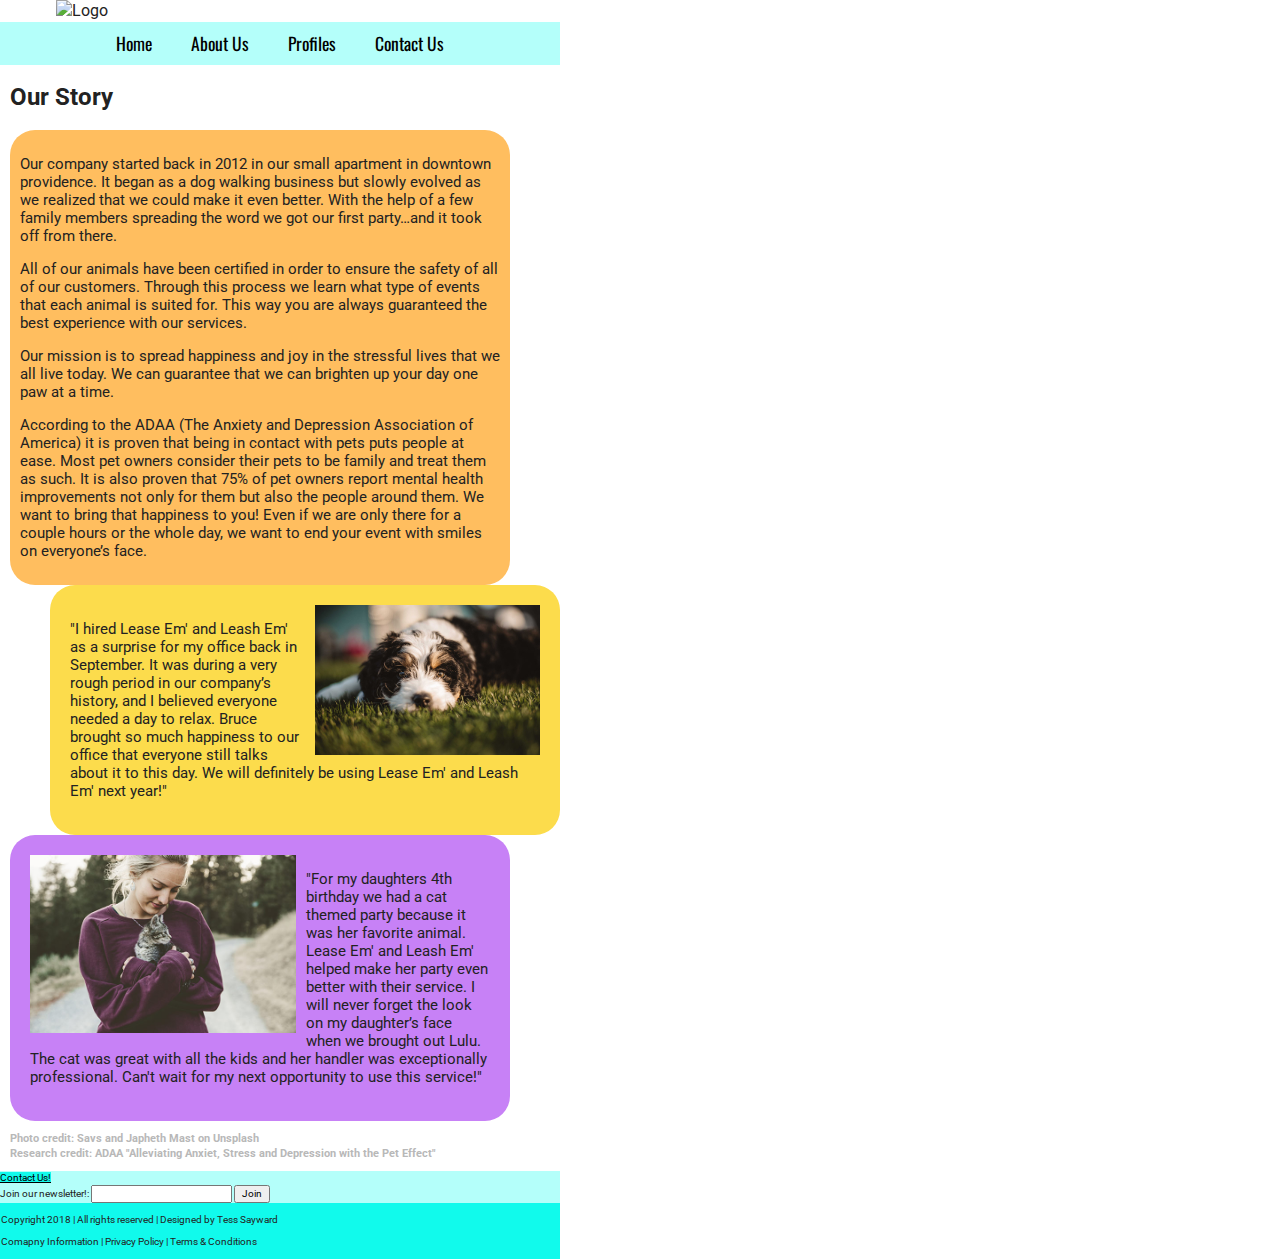
==== about.html @ ef477686 "Lease em' and Leash em'" ====
<!doctype html>
<html class="no-js" lang="">

<head>
  <meta charset="utf-8">
  <meta http-equiv="x-ua-compatible" content="ie=edge">
  <title>Lease em' and Leash em'</title>
  <meta name="description" content="">
  <meta name="viewport" content="width=device-width, initial-scale=1, shrink-to-fit=no">

  <link rel="manifest" href="site.webmanifest">
  <link rel="apple-touch-icon" href="icon.png">
  <!-- Place favicon.ico in the root directory -->
  <link rel="stylesheet" href="https://use.fontawesome.com/releases/v5.4.1/css/all.css" integrity="sha384-5sAR7xN1Nv6T6+dT2mhtzEpVJvfS3NScPQTrOxhwjIuvcA67KV2R5Jz6kr4abQsz" crossorigin="anonymous">
   <link href="https://fonts.googleapis.com/css?family=Oswald:300,400,600|Roboto:300,400" rel="stylesheet">
  
  <link rel="stylesheet" href="css/normalize.css">
  <link rel="stylesheet" href="css/nav.css">
 
  <link rel="stylesheet" href="css/main.css">
</head>

<body>
  <!--[if lte IE 9]>
    <p class="browserupgrade">You are using an <strong>outdated</strong> browser. Please <a href="https://browsehappy.com/">upgrade your browser</a> to improve your experience and security.</p>
  <![endif]-->

  <!-- Add your site or application content here -->
 

<section class="logo">
  <img src="img/logo.png" alt="Logo">
</section>
<nav>
  <ul>
    <li><a href="index.html">Home</a></li>
    <li><a href="about.html">About Us</a></li>
    <li><a href="profiles.html">Profiles</a></li>
    <li><a href="contact.html">Contact Us</a></li>
   
  </ul>
</nav>

<h1>Our Story</h1>

 <section class="intro">
<p>
  Our company started back in 2012 in our small apartment in downtown providence. It began as a dog walking business but slowly evolved as we realized that we could make it even better. With the help of a few family members spreading the word we got our first party…and it took off from there. 
</p>
<p>
  All of our animals have been certified in order to ensure the safety of all of our customers. Through this process we learn what type of events that each animal is suited for. This way you are always guaranteed the best experience with our services.
</p>
<p>
  Our mission is to  spread happiness and joy in the stressful lives that we all live today. We can guarantee that we can brighten up your day one paw at a time.
</p>
<p>
  According to the ADAA (The Anxiety and Depression Association of America) it is proven that being in contact with pets puts people at ease. Most pet owners consider their pets to be family and treat them as such. It is also proven that 75% of pet owners report mental health improvements not only for them but also the people around them. We want to bring that happiness to you! Even if we are only there for a couple hours or the whole day, we want to end your event with smiles on everyone’s face.
</p>


 </section>

<section class="review">
   <img src="img/tinybruce.jpg" alt="person hugging dog">
   <p>"I hired Lease Em' and Leash Em' as a surprise for my office back in September. It was during a very rough period in our company’s history, and I believed everyone needed a day to relax. Bruce brought so much happiness to our office that everyone still talks about it to this day. We will definitely be using Lease Em' and Leash Em' next year!"</p>
 </section>

 <section class="reviewtwo">
   <img src="img/Cathug.jpg" alt="person holding cat">
   <p>"For my daughters 4th birthday we had a cat themed party because it was her favorite animal. Lease Em' and Leash Em' helped make her party even better with their service. I will never forget the look on my daughter’s face when we brought out Lulu. The cat was great with all the kids and her handler was exceptionally professional. Can't wait for my next opportunity to use this service!"</p>
 </section>


<h2>Photo credit: Savs and Japheth Mast on Unsplash<br>
Research credit: ADAA "Alleviating Anxiet, Stress and Depression with the Pet Effect"</h2>

<footer>
  <a class="contact" href="contact.html"> Contact Us! </a>

    <form>
  Join our newsletter!:
  <input type="text" name="email">
  <input type="submit" value="Join">
  </form>

  <section class="footerfoot">
    <p>Copyright 2018 | All rights reserved | Designed by Tess Sayward</p>
  <p>Comapny Information | Privacy Policy | Terms & Conditions</p>
    <section class="social">
    <i class="fab fa-twitter-square"></i>
    <i class="fab fa-facebook-square"></i>
    <i class="fab fa-instagram"></i>
    <i class="fab fa-google-plus-square"></i>
    </section>
  </section>
</footer>





  <script src="js/vendor/modernizr-3.6.0.min.js"></script>
  <script src="https://code.jquery.com/jquery-3.3.1.min.js" integrity="sha256-FgpCb/KJQlLNfOu91ta32o/NMZxltwRo8QtmkMRdAu8=" crossorigin="anonymous"></script>
  <script>window.jQuery || document.write('<script src="js/vendor/jquery-3.3.1.min.js"><\/script>')</script>
  <script src="js/plugins.js"></script>
  <script src="js/main.js"></script>

  <!-- Google Analytics: change UA-XXXXX-Y to be your site's ID. -->
  <script>
    window.ga = function () { ga.q.push(arguments) }; ga.q = []; ga.l = +new Date;
    ga('create', 'UA-XXXXX-Y', 'auto'); ga('send', 'pageview')
  </script>
  <script src="https://www.google-analytics.com/analytics.js" async defer></script>
</body>

</html>
---- css/nav.css ----
body {
	margin: 0;
}

nav {
	margin: 0;
 	background-color: #333;
 	background-color: rgba(0,0,0,.72);
 	font-family: 'Oswald', sans-serif;
}

nav ul {
	margin: 0;
	padding: 0;
	text-align: center;
}
nav li {
	list-style: none;
	margin: 0;
	padding: 0;	
	display: inline-block;
}

nav li a {
	color: black;
	text-decoration: none;
	display: block;
	padding: .5em 1em;
	transition: all .5s;
}

nav li a:hover {
	color: #11FAEC;
	text-decoration: none;
	background-color: #11FAEC;
	color: #333;
}

/********************************************/
/* MEDIA QUERIES */
/********************************************/

@media only screen and (min-width: 30em) {

}
---- css/main.css ----
/*! HTML5 Boilerplate v6.1.0 | MIT License | https://html5boilerplate.com/ */

/*
 * What follows is the result of much research on cross-browser styling.
 * Credit left inline and big thanks to Nicolas Gallagher, Jonathan Neal,
 * Kroc Camen, and the H5BP dev community and team.
 */

/* ==========================================================================
   Base styles: opinionated defaults
   ========================================================================== */

html {
    color: #222;
    font-size: 1em;
    line-height: 1.4;
}

/*
 * Remove text-shadow in selection highlight:
 * https://twitter.com/miketaylr/status/12228805301
 *
 * Vendor-prefixed and regular ::selection selectors cannot be combined:
 * https://stackoverflow.com/a/16982510/7133471
 *
 * Customize the background color to match your design.
 */

::-moz-selection {
    background: #b3d4fc;
    text-shadow: none;
}

::selection {
    background: #b3d4fc;
    text-shadow: none;
}

/*
 * A better looking default horizontal rule
 */

hr {
    display: block;
    height: 1px;
    border: 0;
    border-top: 1px solid #ccc;
    margin: 1em 0;
    padding: 0;
}

/*
 * Remove the gap between audio, canvas, iframes,
 * images, videos and the bottom of their containers:
 * https://github.com/h5bp/html5-boilerplate/issues/440
 */

audio,
canvas,
iframe,
img,
svg,
video {
    vertical-align: middle;
}

/*
 * Remove default fieldset styles.
 */

fieldset {
    border: 0;
    margin: 0;
    padding: 0;
}

/*
 * Allow only vertical resizing of textareas.
 */

textarea {
    resize: vertical;
}

/* ==========================================================================
   Browser Upgrade Prompt
   ========================================================================== */

.browserupgrade {
    margin: 0.2em 0;
    background: #ccc;
    color: #000;
    padding: 0.2em 0;
}

/* ==========================================================================
   Author's custom styles
   ========================================================================== */
/*   /-------------********Main Stuff*******---------/
*/

    html {
      box-sizing: border-box;
    }
    *, *:before, *:after {
      box-sizing: inherit;
    }

body{
      font-family: 'Roboto', sans-serif;
}
h1 , h2 , h3 , h4 ,h5,{
    font-family: 'Oswald', sans-serif;
   font-weight: 300;
}   
nav{
    background-color: #B4FFFA;
    color: black;
    font-size: 1.1rem;
    
}
h1{
    font-size: 1.5rem;
    margin-left: 10px;
}
h2{
    margin-left: 10px;
}
p{
 line-height: 120%;
}
footer{
    background-color: #B4FFFA;
    font-size: 10px;
}

h2{
     font-size: .7rem;
     color: #B8B8B8;
}
footer a{
    color: black;
    background-color: #11FAEC;
}
h4{
    margin-left: 10px;
}
.footerfoot{
    background-color: #11FAEC;
    padding: 1px;
    line-height: 5px;
}

.logo img{
    width: 80%;
    display: block;
    margin-left: auto;
    margin-right: auto;
}
/********INDEX PAGE*******/

.frontpage p {
    margin: 10px;
}
.frontpage h1{
    color: #FFBE5F;
}
.slider {
        width: 100%;
        margin: 0 auto;
    }

    .slick-slide {
      /*margin: 0px 20px;*/
    }

    .slick-slide img {
      width: 100%;
    }

    .slick-prev:before,
    .slick-next:before {
      color: white;
    }


    .slick-slide {
      transition: all ease-in-out .3s;
      opacity: .2;
    }
    
    .slick-active {
      opacity: .5;
    }
    .social{
        font-size: 1.5rem;
    }

}

/* /-------------********About Page*******---------/
*/
.intro p {
    text-indent: 5%;
    padding: 5px;
}

.intro{
    background: #FFBE5F;
    border-radius: 25px;
    padding: 10px;
    font-size: 15px;
    margin-right: 50px;
    margin-left: 10px;
}
.review{
    background-color: #FCDC4C;
    border-radius: 25px;
    padding: 20px;
    margin-left: 50px;
    font-size: 15px;`
    margin-right: 10px;
}

.review img{
    width: 50%;
    float:right;
    padding-left: 10px;

}
.reviewtwo img{
    width: 60%;
    float:  left;
    padding-right: 10px;
}

.reviewtwo{
    background-color: #C781F6;
    border-radius: 25px;
    padding: 20px;
    margin-right: 50px;
    font-size: 15px;
    margin-left: 10px;
}




/********************PROFILE PAGE***************
*/
h5{
    font-size: 2rem;
    padding: 1px;
    margin: 0px;
}
.certification{
    margin-left: 10px;
}
.catone , .cattwo , .dogone , .dogtwo{
    padding-left: 10px;
    padding: 10px;
    border-radius: 10%;
    margin-left: 5px;
    margin-right: 5px;

}

.catone img , .cattwo img , .dogone img , .dogtwo img{
    width: 35%;
    float: right;
    padding-right: 2px;
    padding-top: 2px;
    margin-top: 30px;
    margin-left: 10px;
}

.catone{
    background-color: #FFBE5F;
}


.cattwo{
    background-color: #C781F6;
}
 .dogone{
    background-color: #FCDC4C;
 }
 .dogtwo{
    background-color: #B4FFFA;
 }


/*
****************CONTACT US PAGE***************/

.first{
    float: left;
    width: 50%;
}
.last{
    float: left;
    width: 50%;
}
.address{
    float: left;
    width:50%;
    
}
.number{
    float: left;
    width:50%;
}
.mail{
    float: left;
    width:50%;
}
.city{
    float:left;
    width: 50%;

}
.gender{
    float: left;
    width:50%;
    margin-bottom: 10px;
}
.age{
    float:left;
    width:50%;
}

.volunteer{
    background:  #C781F6; 
    padding: 20px;
    border-radius: 10%;
    overflow: auto;
}
.doginfo{
    background:  #FFBE5F; 
    padding-left: 10px;
    padding: 20px;
    border-radius: 10%;
    margin-top: 30px;
}

.doginfo p {
    font-size: 1rem;
}
.doginfo h6 , .volunteer h6{
    font-size: 1rem;
    margin: 5px;
}


/* ==========================================================================
   Helper classes
   ========================================================================== */

/*
 * Hide visually and from screen readers
 */

.hidden {
    display: none !important;
}

/*
 * Hide only visually, but have it available for screen readers:
 * https://snook.ca/archives/html_and_css/hiding-content-for-accessibility
 *
 * 1. For long content, line feeds are not interpreted as spaces and small width
 *    causes content to wrap 1 word per line:
 *    https://medium.com/@jessebeach/beware-smushed-off-screen-accessible-text-5952a4c2cbfe
 */

.visuallyhidden {
    border: 0;
    clip: rect(0 0 0 0);
    height: 1px;
    margin: -1px;
    overflow: hidden;
    padding: 0;
    position: absolute;
    width: 1px;
    white-space: nowrap; /* 1 */
}

/*
 * Extends the .visuallyhidden class to allow the element
 * to be focusable when navigated to via the keyboard:
 * https://www.drupal.org/node/897638
 */

.visuallyhidden.focusable:active,
.visuallyhidden.focusable:focus {
    clip: auto;
    height: auto;
    margin: 0;
    overflow: visible;
    position: static;
    width: auto;
    white-space: inherit;
}

/*
 * Hide visually and from screen readers, but maintain layout
 */

.invisible {
    visibility: hidden;
}

/*
 * Clearfix: contain floats
 *
 * For modern browsers
 * 1. The space content is one way to avoid an Opera bug when the
 *    `contenteditable` attribute is included anywhere else in the document.
 *    Otherwise it causes space to appear at the top and bottom of elements
 *    that receive the `clearfix` class.
 * 2. The use of `table` rather than `block` is only necessary if using
 *    `:before` to contain the top-margins of child elements.
 */

.clearfix:before,
.clearfix:after {
    content: " "; /* 1 */
    display: table; /* 2 */
}

.clearfix:after {
    clear: both;
}

/* ==========================================================================
   EXAMPLE Media Queries for Responsive Design.
   These examples override the primary ('mobile first') styles.
   Modify as content requires.
   ========================================================================== */

@media only screen and (min-width: 35em) {
    /* Style adjustments for viewports that meet the condition */

 body{
    max-width: 35em;
 }




}

@media print,
       (-webkit-min-device-pixel-ratio: 1.25),
       (min-resolution: 1.25dppx),
       (min-resolution: 120dpi) {
    /* Style adjustments for high resolution devices */
}

/* ==========================================================================
   Print styles.
   Inlined to avoid the additional HTTP request:
   https://www.phpied.com/delay-loading-your-print-css/
   ========================================================================== */

@media print {
    *,
    *:before,
    *:after {
        background: transparent !important;
        color: #000 !important; /* Black prints faster */
        -webkit-box-shadow: none !important;
        box-shadow: none !important;
        text-shadow: none !important;
    }

    a,
    a:visited {
        text-decoration: underline;
    }

    a[href]:after {
        content: " (" attr(href) ")";
    }

    abbr[title]:after {
        content: " (" attr(title) ")";
    }

    /*
     * Don't show links that are fragment identifiers,
     * or use the `javascript:` pseudo protocol
     */

    a[href^="#"]:after,
    a[href^="javascript:"]:after {
        content: "";
    }

    pre {
        white-space: pre-wrap !important;
    }
    pre,
    blockquote {
        border: 1px solid #999;
        page-break-inside: avoid;
    }

    /*
     * Printing Tables:
     * http://css-discuss.incutio.com/wiki/Printing_Tables
     */

    thead {
        display: table-header-group;
    }

    tr,
    img {
        page-break-inside: avoid;
    }

    p,
    h2,
    h3 {
        orphans: 3;
        widows: 3;
    }

    h2,
    h3 {
        page-break-after: avoid;
    }
}
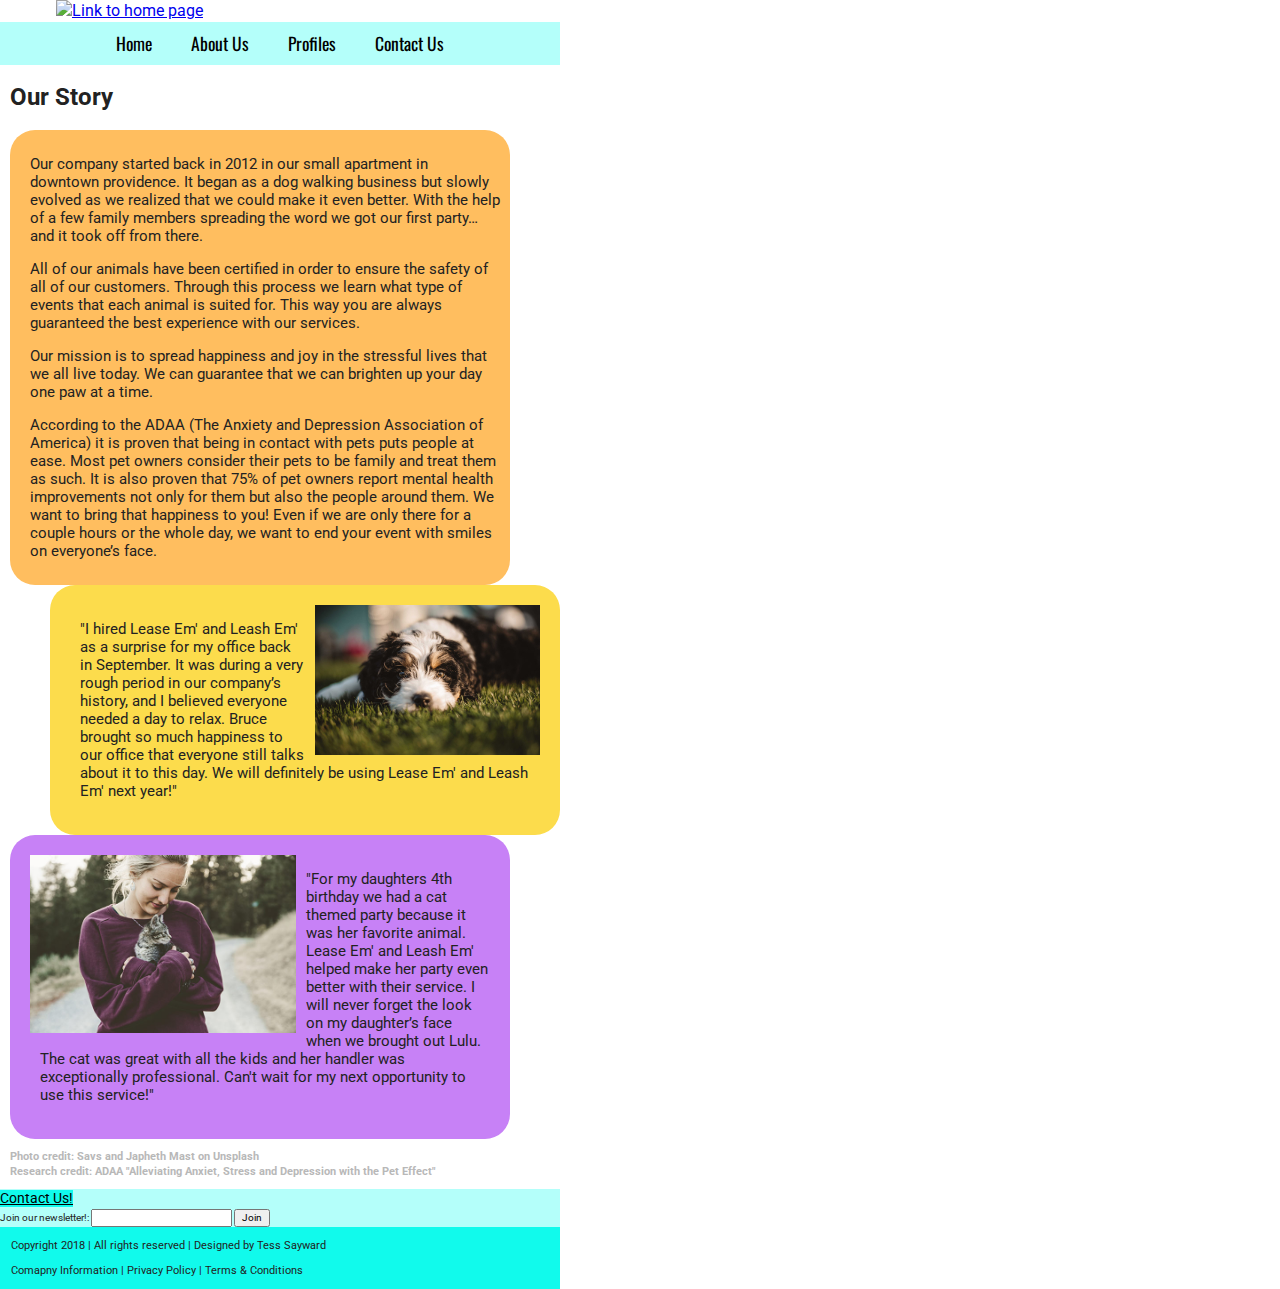
==== commit 247fe06b: "Lease em" ====
--- a/about.html
+++ b/about.html
@@ -29,8 +29,11 @@
  
 
 <section class="logo">
-  <img src="img/logo.png" alt="Logo">
+  <a href="index.html">
+<img src="img/logo.png" alt="Link to home page">
+</a>
 </section>
+
 <nav>
   <ul>
     <li><a href="index.html">Home</a></li>
--- a/css/main.css
+++ b/css/main.css
@@ -133,7 +133,9 @@
     background-color: #B4FFFA;
     font-size: 10px;
 }
-
+footer p{
+    font-size: .7rem;
+}
 h2{
      font-size: .7rem;
      color: #B8B8B8;
@@ -141,6 +143,7 @@
 footer a{
     color: black;
     background-color: #11FAEC;
+    font-size: .9rem;
 }
 h4{
     margin-left: 10px;
@@ -253,6 +256,9 @@
     padding: 1px;
     margin: 0px;
 }
+.certfication h4{
+    font-size: 2rem;
+}
 .certification{
     margin-left: 10px;
 }
@@ -334,15 +340,12 @@
     padding: 20px;
     border-radius: 10%;
     overflow: auto;
-}
-.doginfo{
-    background:  #FFBE5F; 
-    padding-left: 10px;
-    padding: 20px;
-    border-radius: 10%;
-    margin-top: 30px;
-}
-
+    margin-top: 10px;
+    margin: 15px;
+}
+.volunteer h6{
+    margin-top: 5px;
+}
 .doginfo p {
     font-size: 1rem;
 }
@@ -350,8 +353,24 @@
     font-size: 1rem;
     margin: 5px;
 }
-
-
+.button{
+    margin-left: 350px;
+    margin-bottom: 10px;
+    background-color: #C781F6;
+    border: none;
+    color: black;
+    padding: 10px 5px;
+    text-align: center;
+    text-decoration: none;
+    display: inline-block;
+}
+
+iframe{
+    width: 100%;
+}
+.visit h5, p{
+    margin-left: 10px;
+}
 /* ==========================================================================
    Helper classes
    ========================================================================== */
